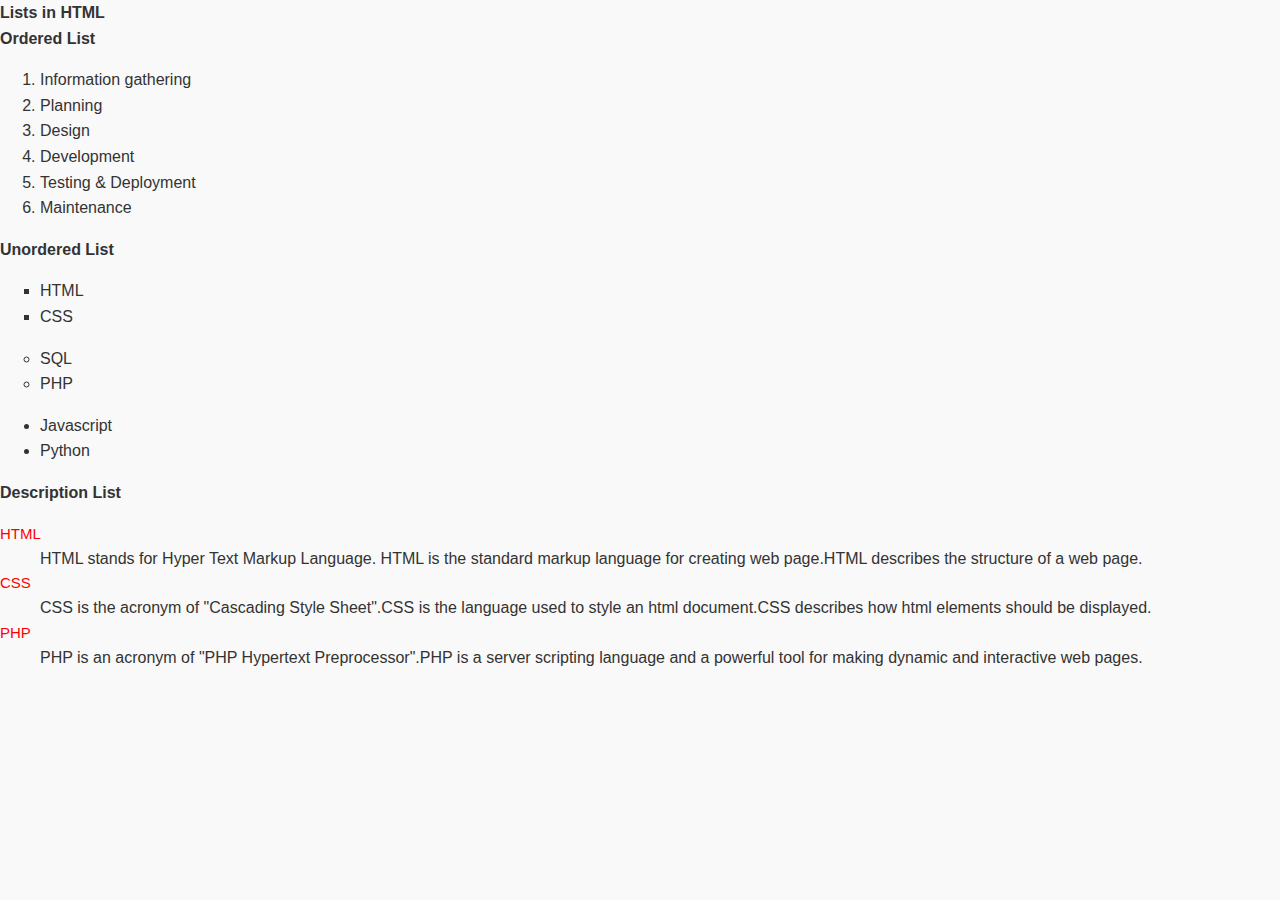
==== list.html @ 46cb9fdd "list" ====
<!DOCTYPE html>
<html>

<head>
    <title>board wala design</title>
    <link type="text/css" rel="stylesheet" href="./style.css">
</head>

<body>
    <!-- main page -->
    <div id="main">
        <!-- main title section -->
        <div id="main-title">
            <b>Lists in HTML</b>
        </div>
        <!-- main body -->
        <div id="main-body">
            <!-- main card section -->
            <div class="Card">
                <!-- card title -->
                <div class="Cardtitle">
                    <b>Ordered List</b>
                </div>
                <!-- card body -->
                <div class="Cardbody">
                    <ol type="1">
                        <li>Information gathering</li>

                        <li class="dark1">Planning</li>

                        <li>Design</li>

                        <li class="dark1">Development</li>

                        <li>Testing & Deployment</li>

                        <li class="dark1">Maintenance</li>
                    </ol>
                </div>
            </div>
            <div class="Card1">
                <!-- card title -->
                <div class="Cardtitle1">
                    <b>Unordered List</b>
                </div>
                <!-- card body -->
                <div class="Cardbody">
                    <ul type="square">
                        <li>HTML</li>
                        <li>CSS</li>
                    </ul>
                    <ul type="circle" class="dark">
                        <li>SQL</li>
                        <li>PHP</li>
                    </ul>
                    <ul>
                        <li>Javascript</li>
                        <li>Python</li>
                    </ul>
                </div>
            </div>
            <div class="Card2">
                <!-- card title -->
                <div class="Cardtitle2">
                    <b>Description List</b>
                </div>
                <!-- card body -->
                <div class="Cardbody">
                    <dl>
                        <dt style="color: red;font-size: 15px;">HTML</dt>
                        <dd>HTML stands for Hyper Text Markup Language. HTML is the standard markup language for
                            creating web page.HTML describes the structure of a web page.</dd>
                        <dt style="color: red;font-size: 15px;">CSS</dt>
                        <dd>CSS is the acronym of "Cascading Style Sheet".CSS is the language used to style an html
                            document.CSS describes how html elements should be displayed.</dd>
                        <dt style="color: red;font-size: 15px;">PHP</dt>
                        <dd>PHP is an acronym of "PHP Hypertext Preprocessor".PHP is a server scripting language and a
                            powerful tool for making dynamic and interactive web pages. </dd>
                    </dl>
                </div>
            </div>
        </div>
    </div>
</body>

</html>
---- style.css ----
/* General Styles */
body {
  font-family: Arial, sans-serif;
  margin: 0;
  padding: 0;
  background-color: #f9f9f9;
  color: #333;
  line-height: 1.6;
}

h2, h3 {
  text-align: center;
  color: #111;
}

/* Services Section */
.services {
  max-width: 1200px;
  margin: 0 auto;
  padding: 40px 20px;
  text-align: center;
}

.section-title {
  font-size: 2rem;
  margin-bottom: 20px;
  position: relative;
}

.section-title::before {
  content: "SERVICES";
  display: block;
  font-size: 0.8rem;
  color: gold; /* Yellow */
  margin-bottom: 10px;
  font-weight: bold;
  text-transform: uppercase;
}

/* Card Container */
.service-cards {
  display: flex;
  justify-content: space-between;
  gap: 20px;
  margin-top: 30px;
}

/* Individual Card */
.card {
  background: white;
  border-radius: 10px;
  padding: 20px;
  flex: 1;
  text-align: left;
}

.card img {
  width: 100%;
  border-radius: 8px;
}

.card h3 {
  font-size: 1.2rem;
  margin: 15px 0;
  color: black;
}

.card p {
  font-size: 0.9rem;
  color: gray;
}

/* Explore All Services Link */
.explore-link {
  display: block;
  margin-top: 20px;
  text-decoration: none;
  font-weight: bold;
  color: gold;
  text-transform: uppercase;
}
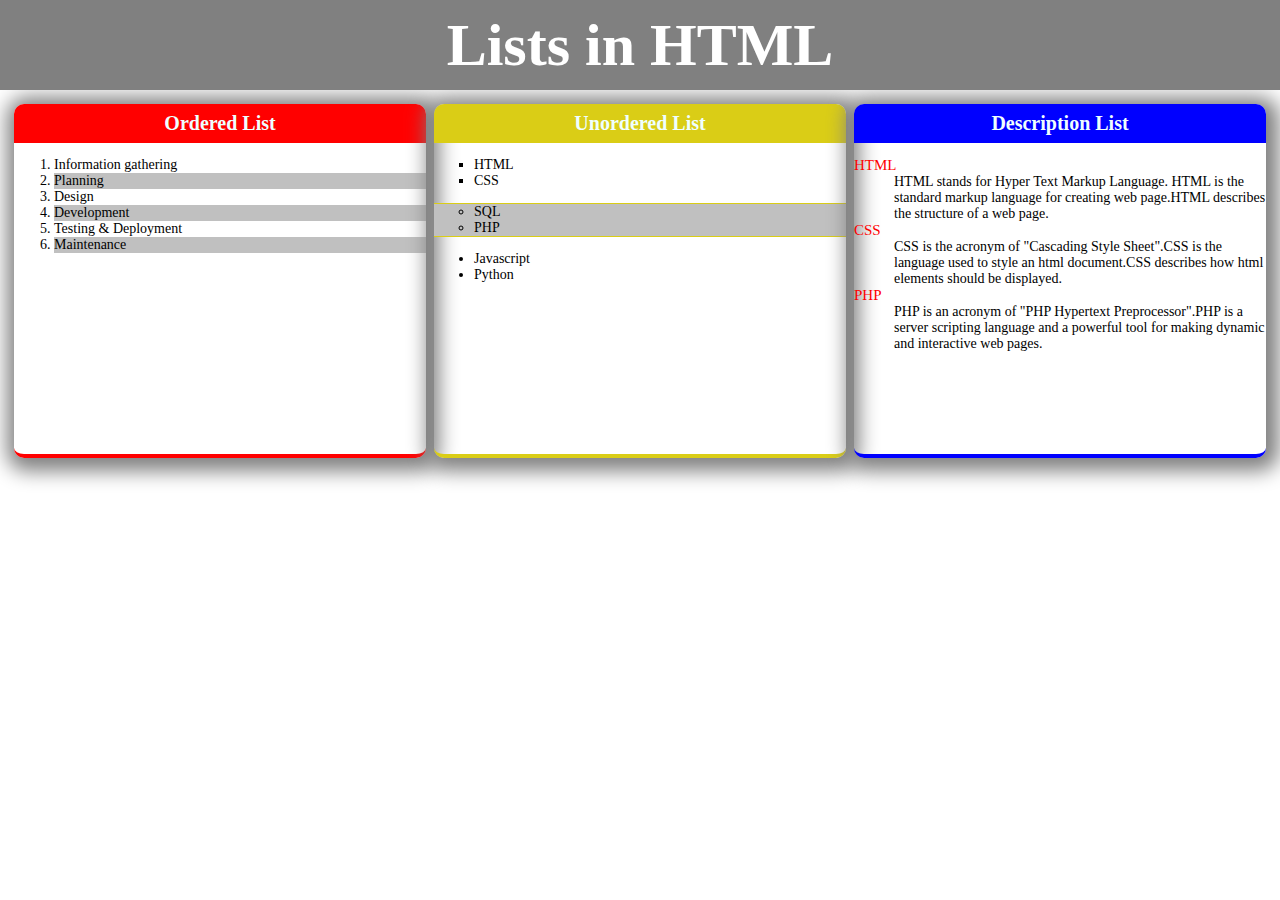
==== commit 533e5e25: "initial project" ====
--- a/list.html
+++ b/list.html
@@ -3,7 +3,7 @@
 
 <head>
     <title>board wala design</title>
-    <link type="text/css" rel="stylesheet" href="./style.css">
+    <link type="text/css" rel="stylesheet" href="./liststyle.css">
 </head>
 
 <body>
--- a/liststyle.css
+++ b/liststyle.css
@@ -0,0 +1,103 @@
+/* all element selector : should add in all css*/
+body{
+    margin: 0px;
+    padding:0px;
+    box-sizing:border-box;
+}
+
+/*id selector*/
+#main-title {
+    background-color: gray;
+    height: 90px;
+    width: 100%;
+    font-size: 60px;
+    color: white;
+    /* horizontally center */
+    justify-content: center;
+    display: flex;
+    /* vertically center */
+    align-items: center;
+}
+#main-body{
+    margin: 10px;
+    display: flex;
+    justify-content:space-around;
+}
+
+.Card {
+    /* border-bottom:width tyoe color; */
+    border-bottom: 4px solid red;
+    min-height: 300px;
+    width: 450px;
+    margin:4px;
+    font-size: 20px;
+    color: black;
+    border-radius: 10px;
+    /* box-shadow:x offset y offset blur radius spread radius color */
+    box-shadow: 3px 3px 20px 10px gray;
+}
+.Cardtitle{
+    background-color: red;
+    height: 39px;
+    justify-content: center;
+    align-items: center;
+    display:flex ;
+    color: azure;
+    border-radius: 10px 10px 0px 0px;
+}
+.Cardbody{
+    font-size: 14px;
+}
+.Card1{
+    border-bottom: 4px solid rgb(218, 205, 22);
+    min-height: 350px;
+    width: 450px;
+    margin:4px;
+    font-size: 20px;
+    color: black;
+    border-radius: 10px;
+    /* box-shadow:x offset y offset blur radius spread radius color */
+    box-shadow: 3px 3px 20px 10px gray;
+
+}
+.Cardtitle1{
+    background-color: rgb(218, 205, 22);
+    height: 39px;
+    justify-content: center;
+    align-items: center;
+    display:flex ;
+    color: azure;
+    border-radius: 10px 10px 0px 0px;
+}
+.Card2{
+    border-bottom: 4px solid blue;
+    min-height: 300px;
+    width: 450px;
+    margin:4px;
+    font-size: 20px;
+    color: black;
+    border-radius: 10px;
+    /* box-shadow:x offset y offset blur radius spread radius color */
+    box-shadow: 3px 3px 20px 10px gray;
+}
+.Cardtitle2{
+    background-color: blue;
+    height: 39px;
+    justify-content: center;
+    align-items: center;
+    display:flex ;
+    color: azure;
+    border-radius: 10px 10px 0px 0px;  
+}
+.dark{
+    background-color: #c0c0c0;
+    border-bottom:1px solid rgb(218, 205, 22) ;
+    border-top: 1px solid rgb(218, 205, 22);
+}
+.dark1{
+    background-color: #c0c0c0;
+}
+.padd{
+    margin:10px;
+    background-color: #c0c0c0;
+}